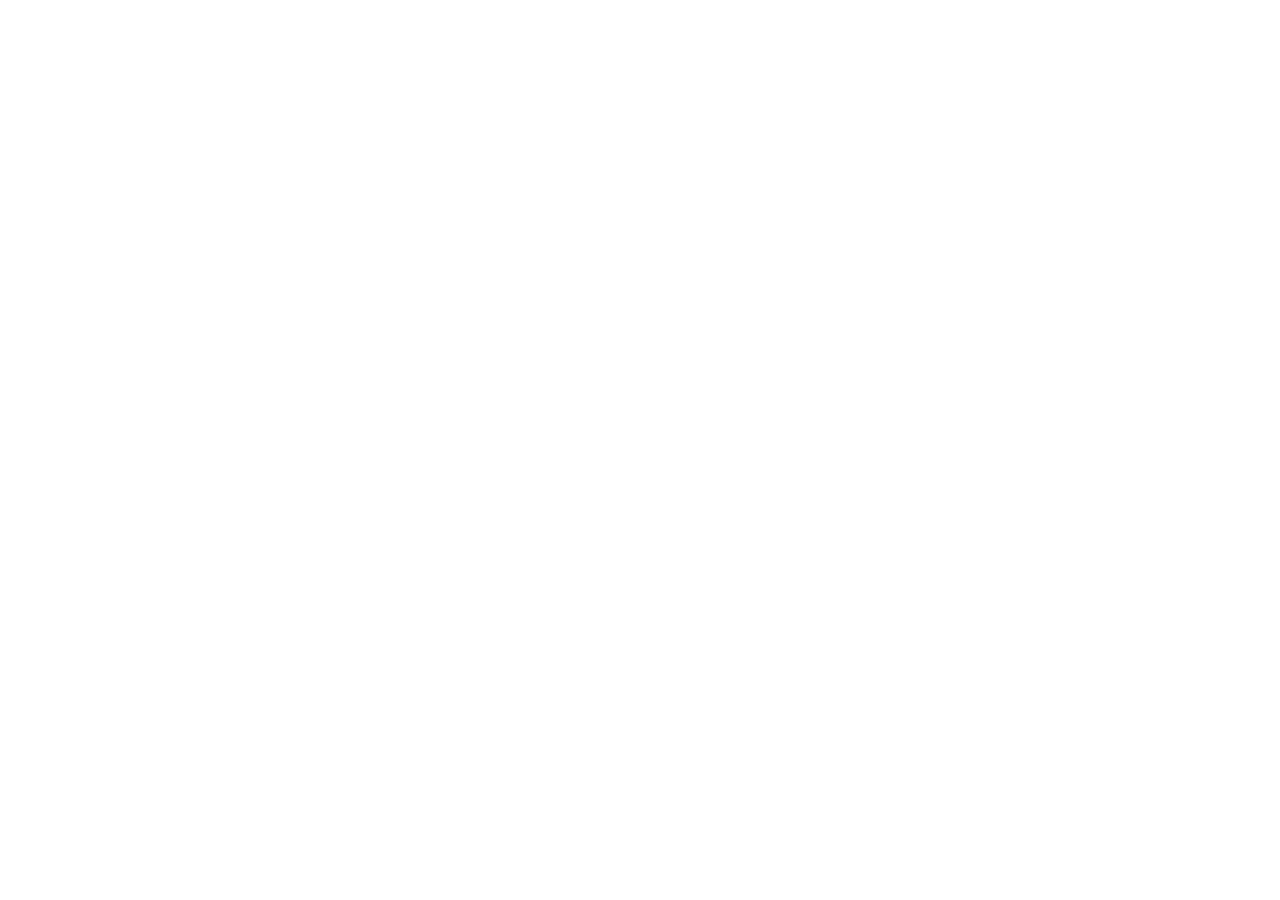
==== Battleship/index.html @ 160180a6 "Add Index.html" ====
<!DOCTYPE html>
<html lang="en">
<head>
    <meta charset="UTF-8">
    <meta name="viewport" content="width=device-width, initial-scale=1.0">
    <title>Battleship</title>
</head>
<body>
    
</body>
</html>
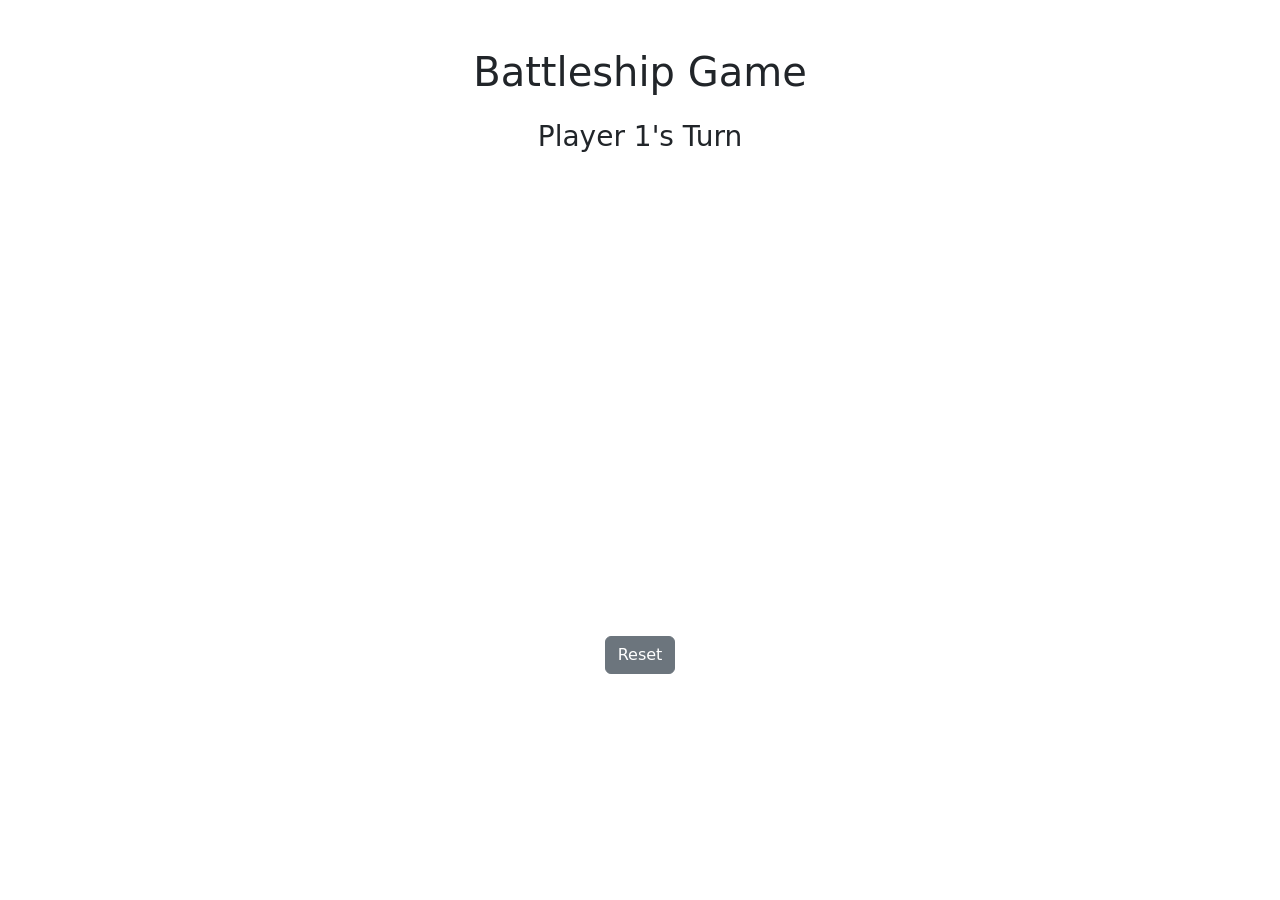
==== commit 74ad9fd3: "Add script.js" ====
--- a/Battleship/index.html
+++ b/Battleship/index.html
@@ -3,9 +3,51 @@
 <head>
     <meta charset="UTF-8">
     <meta name="viewport" content="width=device-width, initial-scale=1.0">
-    <title>Battleship</title>
+    <title>Battleship Game</title>
+    <link href="https://cdn.jsdelivr.net/npm/bootstrap@5.3.0-alpha1/dist/css/bootstrap.min.css" rel="stylesheet">
+    <style>
+        .grid {
+            display: grid;
+            grid-template-columns: repeat(10, 40px);
+            grid-template-rows: repeat(10, 40px);
+            gap: 2px;
+            margin: 20px auto;
+        }
+        .cell {
+            width: 40px;
+            height: 40px;
+            border: 1px solid #ddd;
+            text-align: center;
+            line-height: 40px;
+            background-color: #f8f9fa;
+            cursor: pointer;
+        }
+        .cell:hover {
+            background-color: #e0e0e0;
+        }
+        .hit {
+            background-color: red;
+            color: white;
+        }
+        .miss {
+            background-color: gray;
+            color: white;
+        }
+        .ship {
+            background-color: #007bff;
+            color: white;
+        }
+    </style>
 </head>
 <body>
-    
+    <div class="container text-center mt-5">
+        <h1>Battleship Game</h1>
+        <div id="turnIndicator" class="mt-4">
+            <h3>Player 1's Turn</h3>
+        </div>
+        <div id="gameGrid" class="grid"></div>
+        <button id="reset" class="btn btn-secondary mt-4">Reset</button>
+    </div>
+    <script src="script.js"></script>
 </body>
-</html>+</html>
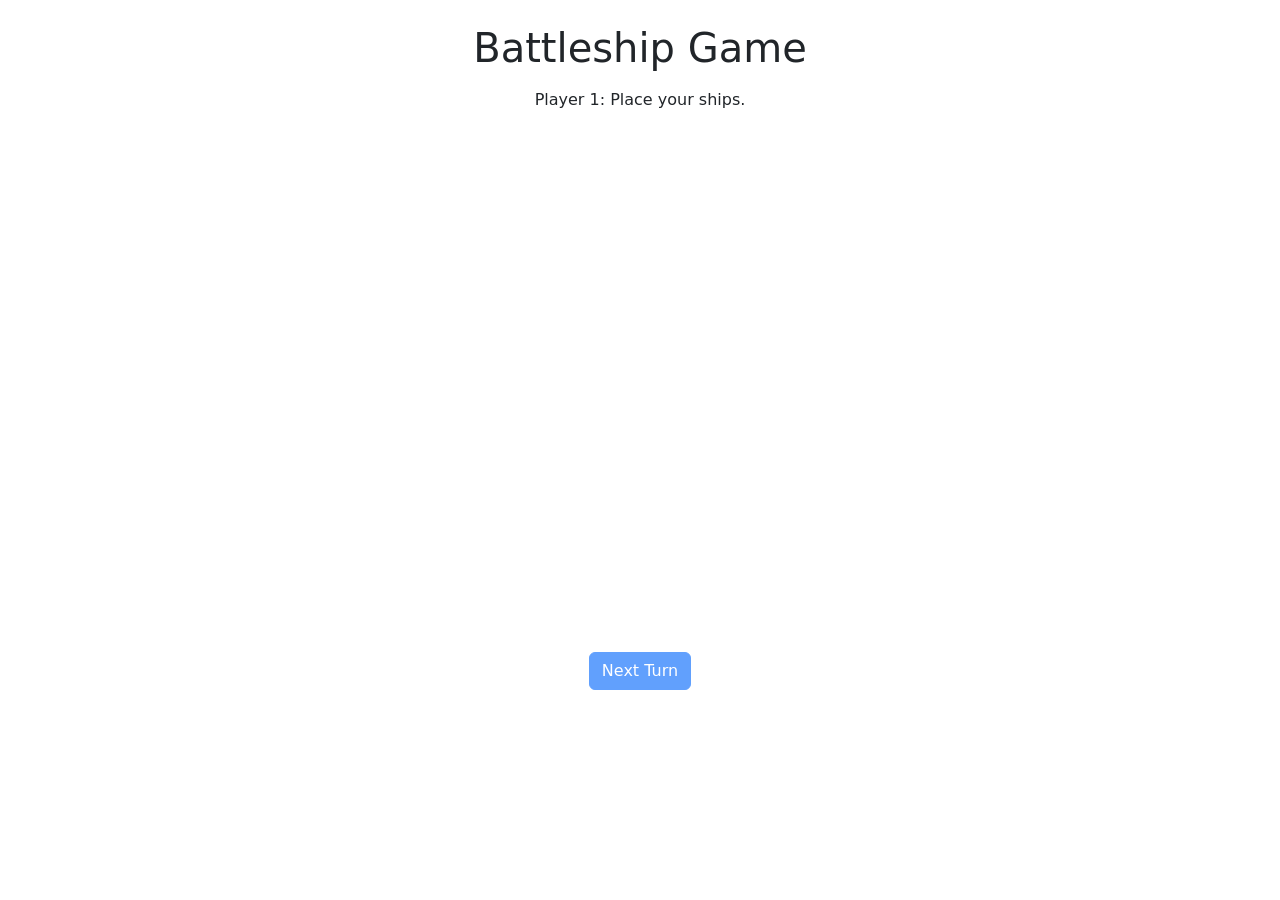
==== commit ec88d8d6: "Update css in grid layout in index.html" ====
--- a/Battleship/index.html
+++ b/Battleship/index.html
@@ -1,53 +1,58 @@
 <!DOCTYPE html>
 <html lang="en">
-<head>
-    <meta charset="UTF-8">
-    <meta name="viewport" content="width=device-width, initial-scale=1.0">
+  <head>
+    <meta charset="UTF-8" />
+    <meta name="viewport" content="width=device-width, initial-scale=1.0" />
     <title>Battleship Game</title>
-    <link href="https://cdn.jsdelivr.net/npm/bootstrap@5.3.0-alpha1/dist/css/bootstrap.min.css" rel="stylesheet">
+    <link
+      href="https://cdn.jsdelivr.net/npm/bootstrap@5.3.0-alpha3/dist/css/bootstrap.min.css"
+      rel="stylesheet"
+    />
     <style>
-        .grid {
-            display: grid;
-            grid-template-columns: repeat(10, 40px);
-            grid-template-rows: repeat(10, 40px);
-            gap: 2px;
-            margin: 20px auto;
-        }
-        .cell {
-            width: 40px;
-            height: 40px;
-            border: 1px solid #ddd;
-            text-align: center;
-            line-height: 40px;
-            background-color: #f8f9fa;
-            cursor: pointer;
-        }
-        .cell:hover {
-            background-color: #e0e0e0;
-        }
-        .hit {
-            background-color: red;
-            color: white;
-        }
-        .miss {
-            background-color: gray;
-            color: white;
-        }
-        .ship {
-            background-color: #007bff;
-            color: white;
-        }
+      #grid {
+        display: grid;
+        grid-template-columns: repeat(10, 1fr);
+        gap: 0;
+        width: 500px;
+        height: 500px;
+        margin: 0 auto;
+        aspect-ratio: 1;
+      }
+
+      .cell {
+        width: 40px;
+        height: 40px;
+        border: 1px solid #878787;
+        aspect-ratio: 1;
+        text-align: center;
+        line-height: 40px;
+        cursor: pointer;
+      }
+      .cell.ship {
+        background-color: #0d6efd; /* Blue for ships */
+      }
+      .cell.hit {
+        background-color: red; /* Red for hits */
+      }
+      .cell.miss {
+        background-color: gray; /* Gray for misses */
+      }
+      .hidden {
+        background-color: white; /* Remove !important */
+      }
     </style>
-</head>
-<body>
-    <div class="container text-center mt-5">
-        <h1>Battleship Game</h1>
-        <div id="turnIndicator" class="mt-4">
-            <h3>Player 1's Turn</h3>
-        </div>
-        <div id="gameGrid" class="grid"></div>
-        <button id="reset" class="btn btn-secondary mt-4">Reset</button>
+  </head>
+  <body>
+    <div class="container text-center mt-4">
+      <h1>Battleship Game</h1>
+      <p id="instruction" class="mt-3">Player 1: Place your ships.</p>
+      <div id="grid" class="grid mt-4"></div>
+      <button id="next-turn" class="btn btn-primary mt-3" disabled>
+        Next Turn
+      </button>
+      <div id="results" class="mt-4"></div>
     </div>
+
     <script src="script.js"></script>
-</body>
+  </body>
 </html>
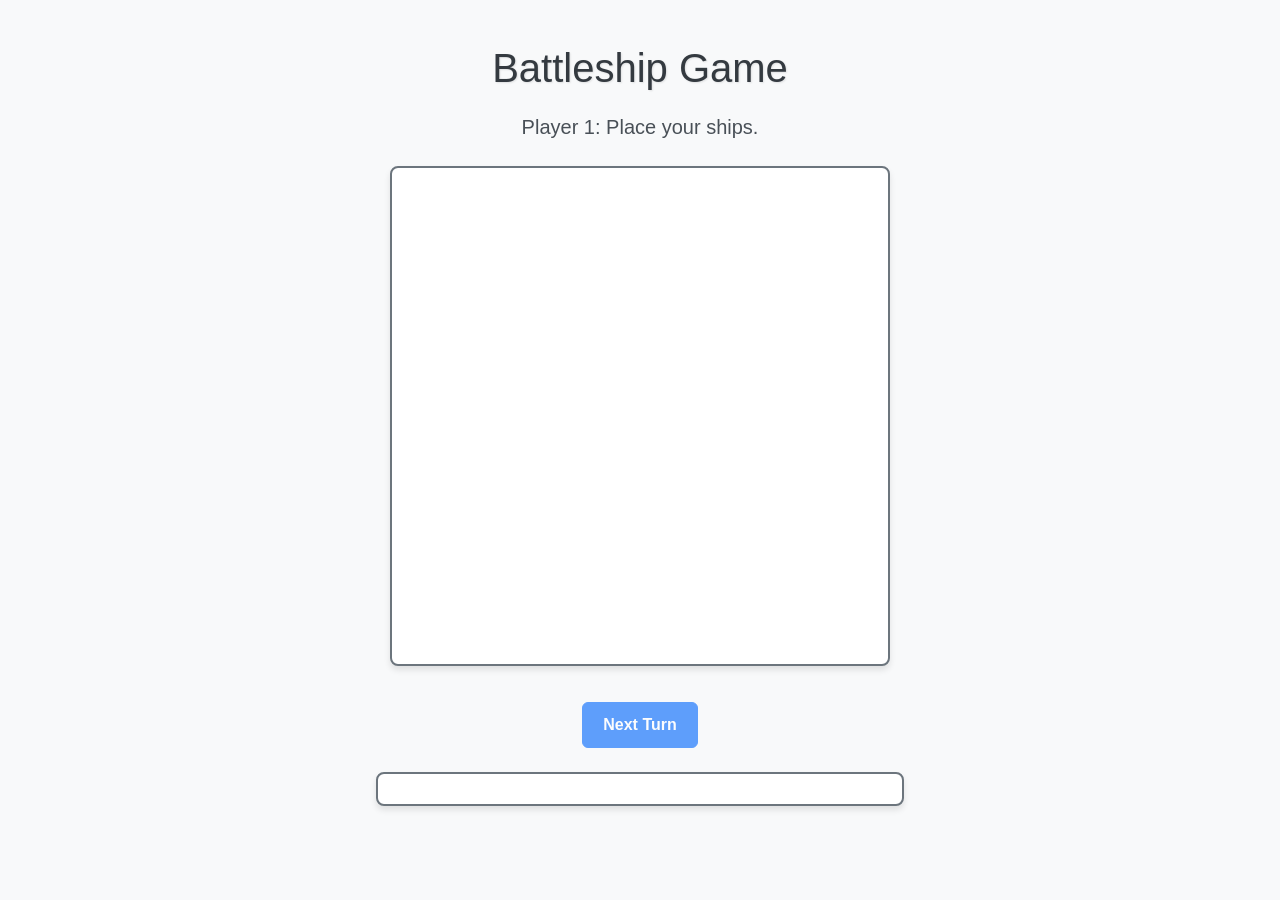
==== commit bed1624f: "Add Hover effect and border to grid in index.html" ====
--- a/Battleship/index.html
+++ b/Battleship/index.html
@@ -9,36 +9,87 @@
       rel="stylesheet"
     />
     <style>
+      body {
+        background-color: #f8f9fa;
+        font-family: Arial, sans-serif;
+      }
+
       #grid {
         display: grid;
         grid-template-columns: repeat(10, 1fr);
-        gap: 0;
+        gap: 2px;
         width: 500px;
         height: 500px;
-        margin: 0 auto;
+        margin: 20px auto;
         aspect-ratio: 1;
+        border: 2px solid #6c757d;
+        border-radius: 8px;
+        background-color: #ffffff;
+        box-shadow: 0 4px 6px rgba(0, 0, 0, 0.1);
       }
 
       .cell {
-        width: 40px;
-        height: 40px;
-        border: 1px solid #878787;
-        aspect-ratio: 1;
+        width: 100%;
+        height: 100%;
+        border: 1px solid #ced4da;
         text-align: center;
         line-height: 40px;
         cursor: pointer;
+        transition: background-color 0.3s ease, transform 0.2s;
       }
+
+      .cell:hover {
+        background-color: #e9ecef;
+        transform: scale(1.05);
+      }
+
       .cell.ship {
-        background-color: #0d6efd; /* Blue for ships */
+        background-color: #0d6efd;
+        color: white;
       }
+
       .cell.hit {
-        background-color: red; /* Red for hits */
+        background-color: red;
+        color: white;
       }
+
       .cell.miss {
-        background-color: gray; /* Gray for misses */
+        background-color: gray;
+        color: white;
       }
-      .hidden {
-        background-color: white; /* Remove !important */
+
+      #instruction {
+        font-size: 1.25rem;
+        color: #495057;
+      }
+
+      #next-turn {
+        padding: 10px 20px;
+        font-size: 1rem;
+        font-weight: bold;
+      }
+
+      #results {
+        padding: 15px;
+        background-color: #ffffff;
+        border: 2px solid #6c757d;
+        border-radius: 8px;
+        width: 80%;
+        margin: 20px auto;
+        box-shadow: 0 4px 6px rgba(0, 0, 0, 0.1);
+      }
+
+      h1 {
+        color: #343a40;
+        font-size: 2.5rem;
+        margin-bottom: 20px;
+        text-shadow: 1px 1px 2px rgba(0, 0, 0, 0.1);
+      }
+
+      .container {
+        max-width: 700px;
+        margin: 0 auto;
+        padding: 20px;
       }
     </style>
   </head>
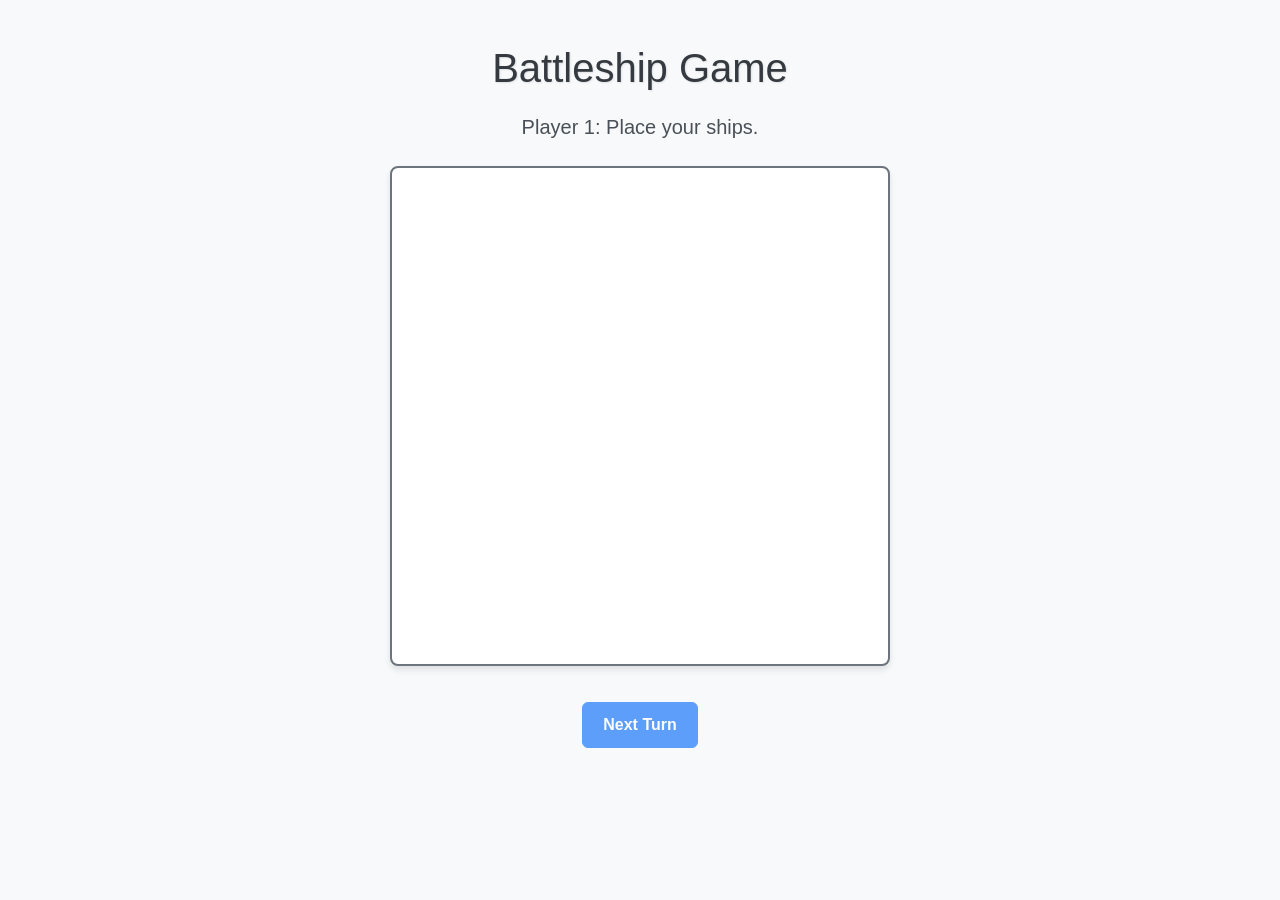
==== commit 7dc9f225: "Naming Convertion in index.html" ====
--- a/Battleship/index.html
+++ b/Battleship/index.html
@@ -14,7 +14,7 @@
         font-family: Arial, sans-serif;
       }
 
-      #grid {
+      #battlefield {
         display: grid;
         grid-template-columns: repeat(10, 1fr);
         gap: 2px;
@@ -28,7 +28,7 @@
         box-shadow: 0 4px 6px rgba(0, 0, 0, 0.1);
       }
 
-      .cell {
+      .ship {
         width: 100%;
         height: 100%;
         border: 1px solid #ced4da;
@@ -38,22 +38,22 @@
         transition: background-color 0.3s ease, transform 0.2s;
       }
 
-      .cell:hover {
+      .ship:hover {
         background-color: #e9ecef;
         transform: scale(1.05);
       }
 
-      .cell.ship {
+      .ship.place {
         background-color: #0d6efd;
         color: white;
       }
 
-      .cell.hit {
+      .ship.hit {
         background-color: red;
         color: white;
       }
 
-      .cell.miss {
+      .ship.miss {
         background-color: gray;
         color: white;
       }
@@ -91,13 +91,17 @@
         margin: 0 auto;
         padding: 20px;
       }
+
+      #results {
+        display: none;
+      }
     </style>
   </head>
   <body>
     <div class="container text-center mt-4">
       <h1>Battleship Game</h1>
       <p id="instruction" class="mt-3">Player 1: Place your ships.</p>
-      <div id="grid" class="grid mt-4"></div>
+      <div id="battlefield" class="battlefield mt-4"></div>
       <button id="next-turn" class="btn btn-primary mt-3" disabled>
         Next Turn
       </button>
